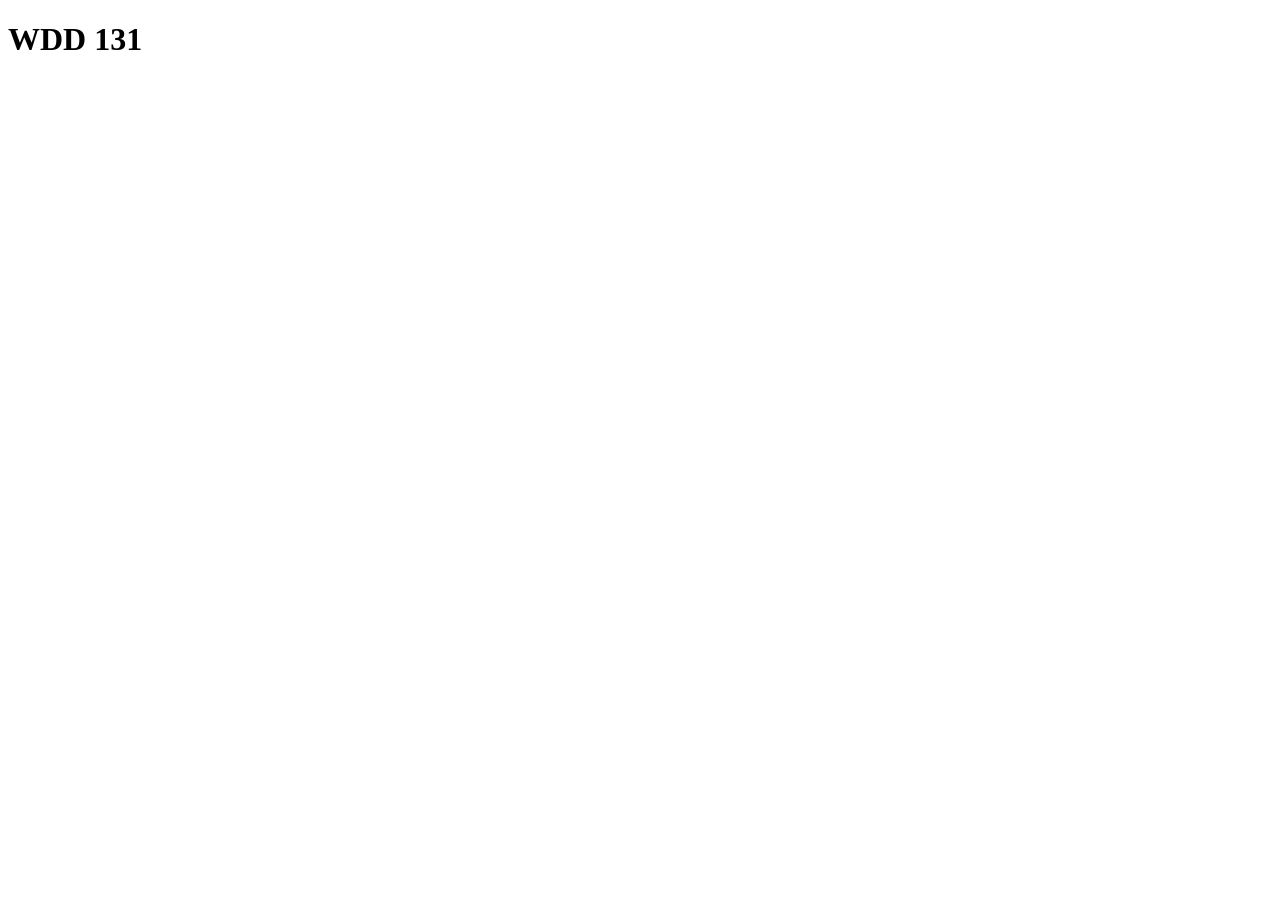
==== index.html @ 634e6a60 "first page test" ====
<!DOCTYPE html>
<html lang="en">
<head>
  <meta charset="UTF-8">
  <meta name="viewport" content="width=device-width, initial-scale=1.0">
  <title>Document</title>
</head>
<body>
  <h1>WDD 131</h1>
</body>
</html>
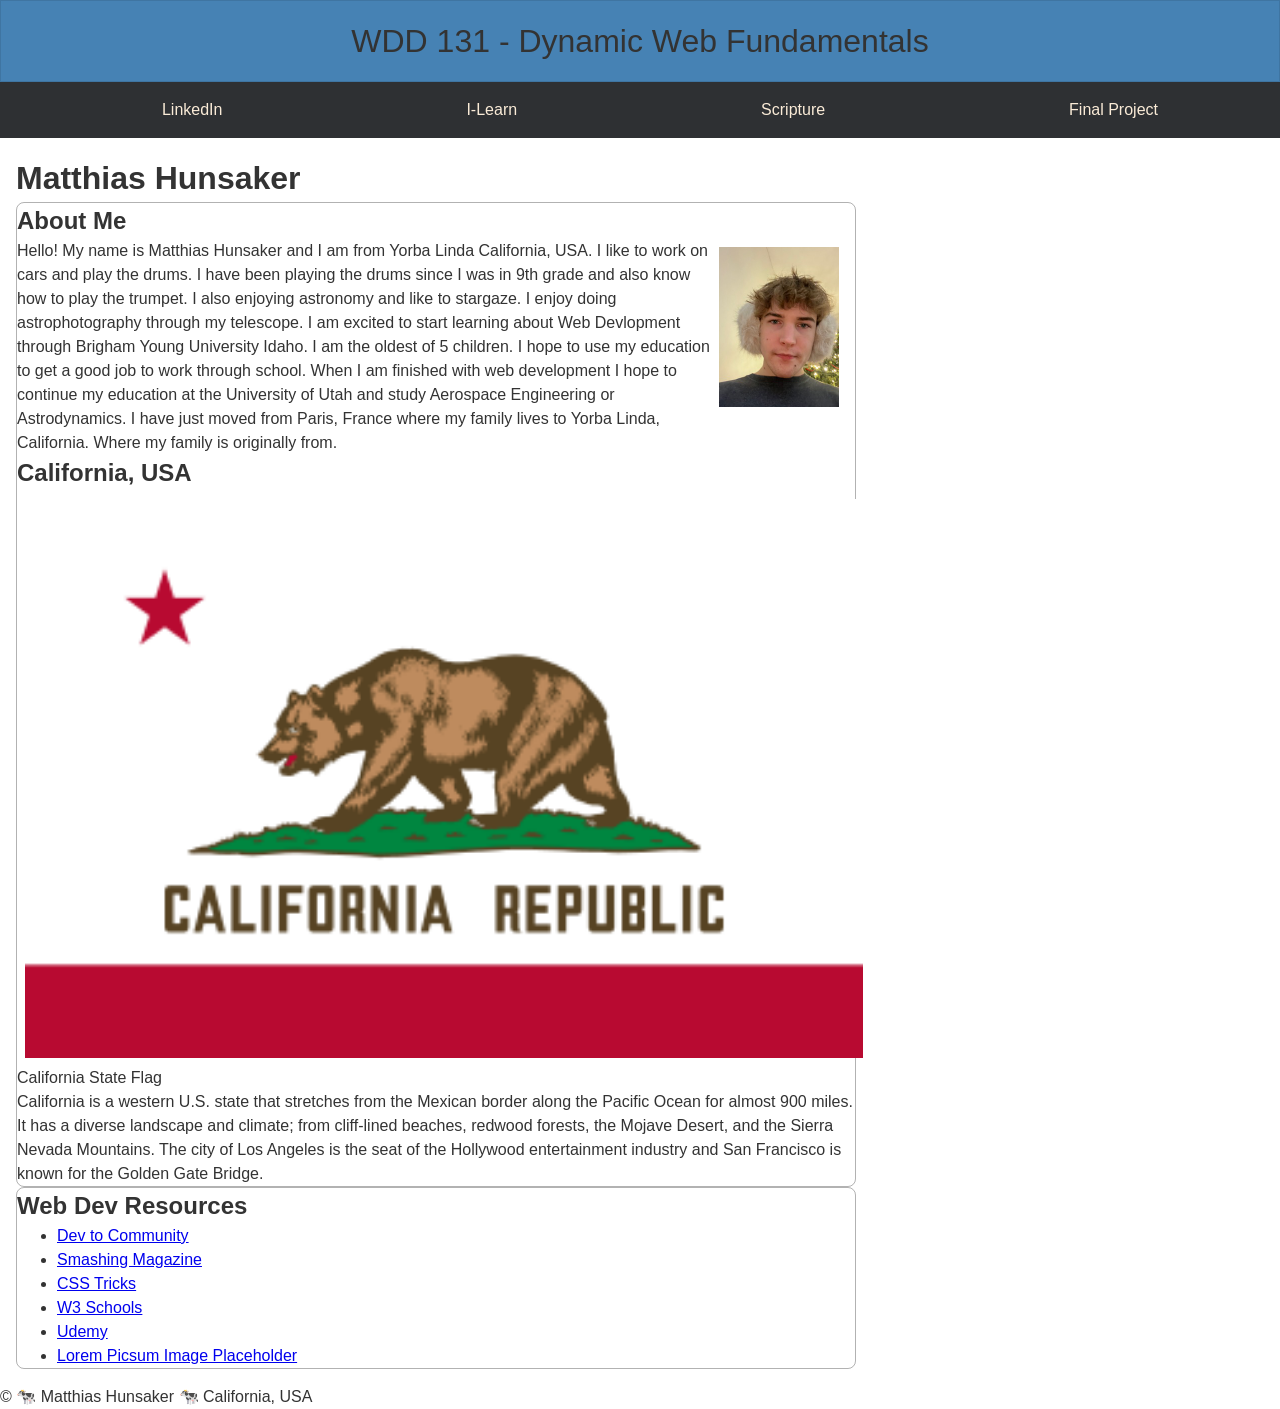
==== commit eaa1caf0: "first page" ====
--- a/index.html
+++ b/index.html
@@ -1,11 +1,77 @@
 <!DOCTYPE html>
 <html lang="en">
+
 <head>
   <meta charset="UTF-8">
   <meta name="viewport" content="width=device-width, initial-scale=1.0">
-  <title>Document</title>
+  <title>WDD 131 - Dynamic Web Fundamentals - Matthias Hunsaker</title>
+  <meta name="description" content="WDD 131 - Dynamic Web Fundamentals | Matthias Hunsaker | Page for Course">
+  <meta name="author" content="Matthias Hunsaker">
+  <link rel="stylesheet" href="styles/base.css">
 </head>
+
 <body>
-  <h1>WDD 131</h1>
+  <header>
+    <span id="course-title">WDD 131 - Dynamic Web Fundamentals</span>
+    <nav>
+      <ul>
+        <li><a href="https://www.linkedin.com/?trk=guest_homepage-basic_nav-header-logo">LinkedIn</a></li>
+        <li><a href="https://byupw.instructure.com/">I-Learn</a></li>
+        <li><a href="https://www.churchofjesuschrist.org/study/scriptures/bofm/1-ne/3?lang=eng&id=p7#p7">Scripture</a>
+        </li>
+        <li><a href="#">Final Project</a></li>
+      </ul>
+    </nav>
+  </header>
+  <main>
+    <h1>Matthias Hunsaker</h1>
+    <section class="card">
+      <h2>About Me</h2>
+      <div class="me">
+        <img class="profile" src="images/profile.jpg" alt="Student Profile Img" width="200">
+        <p>Hello! My name is Matthias Hunsaker and I am from Yorba Linda California, USA. I like to work on cars and
+          play
+          the drums. I have been playing the drums since I was in 9th grade and also know how to play the trumpet. I
+          also
+          enjoying astronomy and like to stargaze. I enjoy doing astrophotography through my telescope. I am
+          excited to start learning about Web Devlopment through Brigham Young University Idaho. I am the oldest of 5
+          children. I hope to use my education to get a good job to work through school. When I am finished with web
+          development I hope to continue my education at the University of Utah and study Aerospace Engineering or
+          Astrodynamics. I have just moved from Paris, France where my family lives to Yorba Linda, California. Where my
+          family is originally from.</p>
+      </div>
+      <div class="country">
+        <h2>California, USA</h2>
+        <figure>
+          <img class="country-img" src="images/california.png" alt="California Flag">
+          <figcaption>California State Flag</figcaption>
+        </figure>
+        <p>California is a western U.S. state that stretches from the Mexican border along the Pacific Ocean for almost
+          900
+          miles. It has a diverse landscape and climate; from cliff-lined beaches, redwood forests, the Mojave Desert,
+          and
+          the Sierra Nevada Mountains. The city of Los Angeles is the seat of the Hollywood entertainment industry and
+          San
+          Francisco is known for the Golden Gate Bridge.</p>
+      </div>
+    </section>
+    <section class="card">
+      <h2>Web Dev Resources</h2>
+      <ul>
+        <li><a href="#">Dev to Community</a></li>
+        <li><a href="#">Smashing Magazine</a></li>
+        <li><a href="#">CSS Tricks</a></li>
+        <li><a href="#">W3 Schools</a></li>
+        <li><a href="#">Udemy</a></li>
+        <li><a href="#">Lorem Picsum Image Placeholder</a></li>
+      </ul>
+    </section>
+  </main>
+  <footer>
+    <p>&copy;<span id="currentyear"> 🐄 Matthias Hunsaker 🐄 California, USA</span></p>
+    <p id="lastModified"></p>
+  </footer>
+
 </body>
+
 </html>
--- a/styles/base.css
+++ b/styles/base.css
@@ -0,0 +1,87 @@
+* {
+  margin: 0;
+}
+
+html,
+body {
+  height: 100%;
+  margin: 0;
+  padding: 0;
+}
+
+body {
+  line-height: 1.5;
+  font-family: 'Montserrat Alternates', sans-serif;
+  color: #333;
+}
+
+#course-title {
+  display: block;
+  background-color: steelblue;
+  padding: 1rem;
+  border: 1px solid rgb(0 0 0 / 10%);
+  font-size: 2rem;
+  text-align: center;
+}
+
+nav {
+  background-color: rgb(46, 48, 51);
+  margin: 0 auto;
+}
+
+nav ul {
+  list-style-type: none;
+  display: flex;
+  justify-content: space-around;
+}
+
+nav a {
+  display: block;
+  color: antiquewhite;
+  text-align: center;
+  padding: 1rem;
+  text-decoration: none;
+}
+
+nav a:hover {
+  border: 1px solid #fff;
+}
+
+main {
+  max-width: 840px;
+  display: grid;
+  margin: 1rem;
+}
+
+section {
+  display: grid;
+}
+
+img {
+  width: 100%;
+  height: auto;
+  margin: .5rem;
+}
+
+.me img {
+  float: right;
+}
+
+.profile {
+  width: 120px;
+  height: auto;
+  margin-right: 1rem;
+
+}
+
+.card {
+  border-radius: .5rem;
+  border: 1px solid rgba(0, 0, 0, 0.3);
+}
+
+.country {}
+
+.country-img {
+  float: left;
+
+}
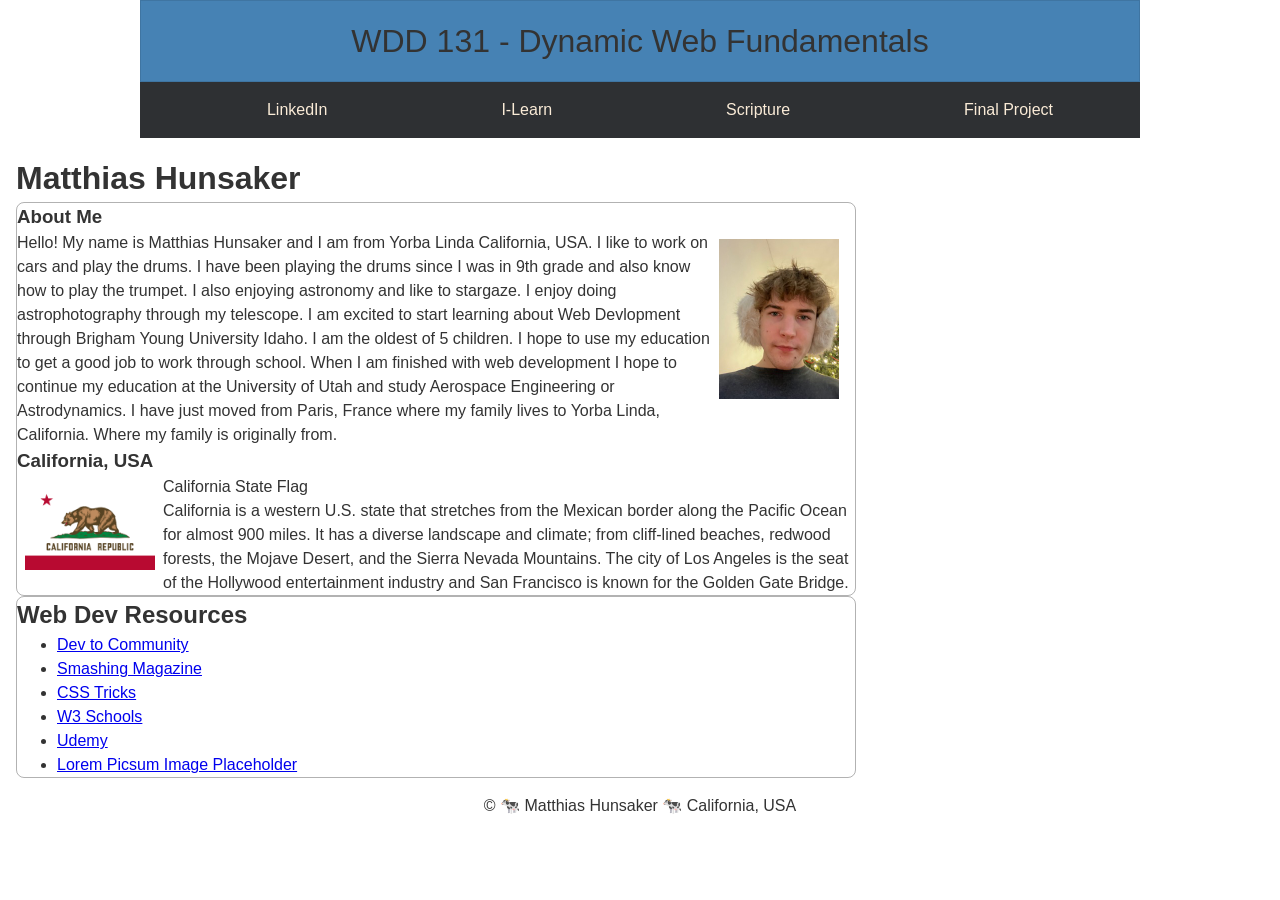
==== commit b398ec54: "page update" ====
--- a/index.html
+++ b/index.html
@@ -26,7 +26,7 @@
   <main>
     <h1>Matthias Hunsaker</h1>
     <section class="card">
-      <h2>About Me</h2>
+      <h3>About Me</h3>
       <div class="me">
         <img class="profile" src="images/profile.jpg" alt="Student Profile Img" width="200">
         <p>Hello! My name is Matthias Hunsaker and I am from Yorba Linda California, USA. I like to work on cars and
@@ -41,7 +41,7 @@
           family is originally from.</p>
       </div>
       <div class="country">
-        <h2>California, USA</h2>
+        <h3>California, USA</h3>
         <figure>
           <img class="country-img" src="images/california.png" alt="California Flag">
           <figcaption>California State Flag</figcaption>
--- a/styles/base.css
+++ b/styles/base.css
@@ -7,6 +7,13 @@
   height: 100%;
   margin: 0;
   padding: 0;
+}
+
+header,
+main,
+footer {
+  width: 1000px;
+  margin: 0 auto;
 }
 
 body {
@@ -53,7 +60,7 @@
   margin: 1rem;
 }
 
-section {
+main section {
   display: grid;
 }
 
@@ -61,6 +68,10 @@
   width: 100%;
   height: auto;
   margin: .5rem;
+}
+
+footer {
+  text-align: center;
 }
 
 .me img {
@@ -83,5 +94,6 @@
 
 .country-img {
   float: left;
+  width: 130px;
 
 }
